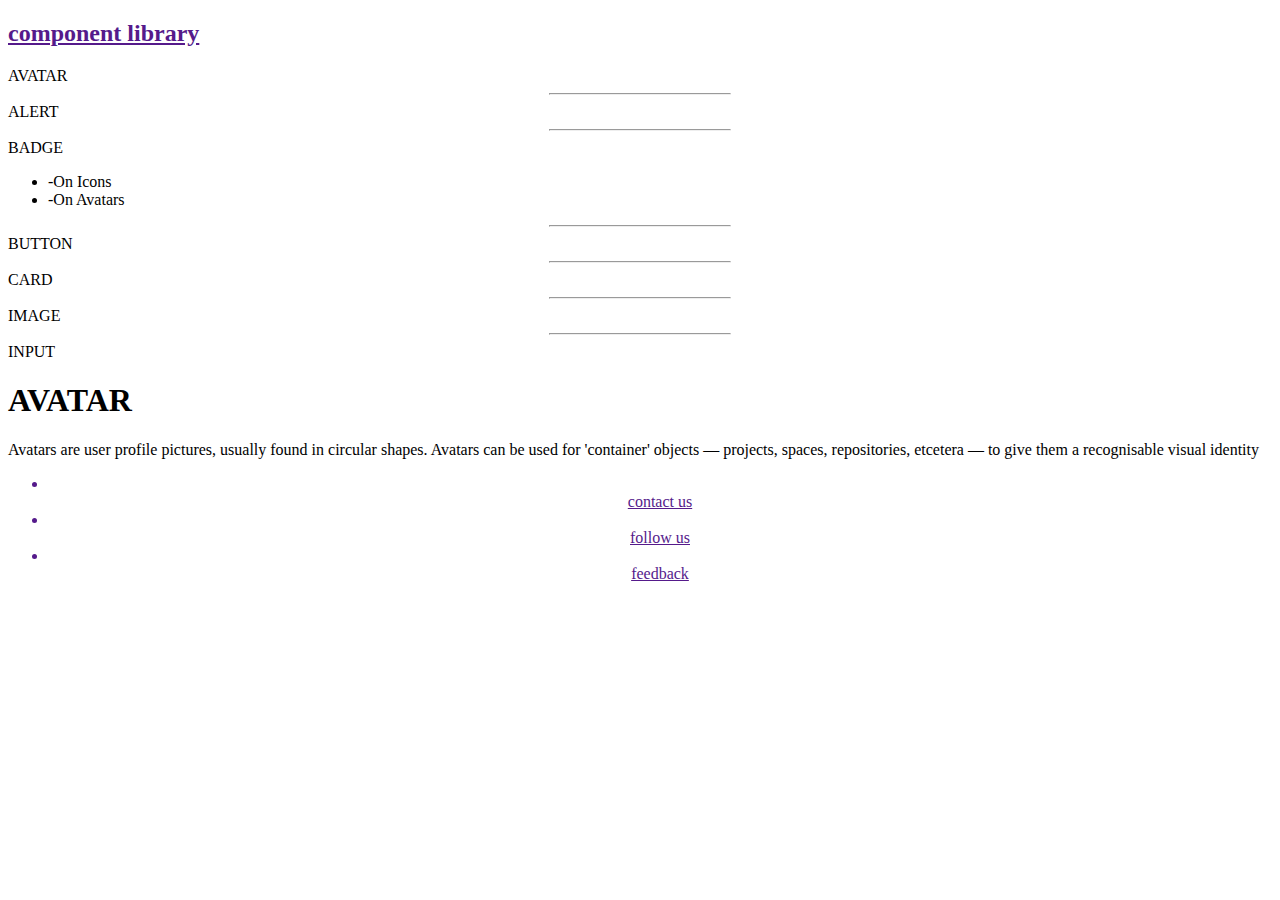
==== avatar.html @ e36ffec4 "avatar created" ====
<!DOCTYPE html>
<html lang="en">
<head>
    <meta charset="UTF-8">
    <meta http-equiv="X-UA-Compatible" content="IE=edge">
    <meta name="viewport" content="width=device-width, initial-scale=1.0">
    <title>Avatar</title>
    <link rel="stylesheet" href="main.css">
</head>
<body>

    <header>
        <div class="head">
            <div><a class="title" href=""> <h2>component library</h2></a>
            </div>
            <nav class="">
              
            </nav>
        </div>
    </header>

    <section class="content">
        <div class="content1">
            <div class="list">
                <div class="item">AVATAR </div>  
                    <hr  width="180px">
                <div class="item">ALERT</div> <hr width="180px" >
                <div class="item">BADGE</div> 
                <ul class="list1"> 
                    <li class="sub">-On Icons</li>
                    <li class="sub" >-On Avatars</li>
                </ul> <hr  width="180px">
                <div class="item">BUTTON</div> <hr  width="180px">
                <div class="item">CARD</div> <hr  width="180px">
                <div class="item">IMAGE</div> <hr  width="180px">
                <div class="item">INPUT</div>
            </div> 
        </div>
        <div class="content2">
            <div class="head1">
                <h1> AVATAR</h1>
              
                    Avatars are user profile pictures, usually found in circular shapes. Avatars can be used for 'container' objects — projects, spaces, repositories, etcetera — to give them a recognisable visual identity
            
               </div>
            <div class="sec">
                <div class="avatar" id="avatar1"></div>
                <div class="avatar" id="avatar2"></div>
                <div class="avatar" id="avatar3"></div>
            </div>
        </div>
    </section>

    <footer class="foo">
        <a href="" class="links">
        <ul class="--list">
            <center>  <li class="items">
                <i class="far fa-edit"></i><br>
                contact us </li></center> 
                <center>  <li  class="items"> 
            
                <i class="fab fa-instagram"></i> 
                <i class="fab fa-twitter"></i>
                <i  class="fab fa-facebook"></i>
                <br>
                follow us</li></center> 
                <center>    <li class="items">
                    <i class="fa-thin fa-paperclip"></i>
                <br>
                feedback</li> </center> 
        </ul></a>
    </footer>

</body>
</html>
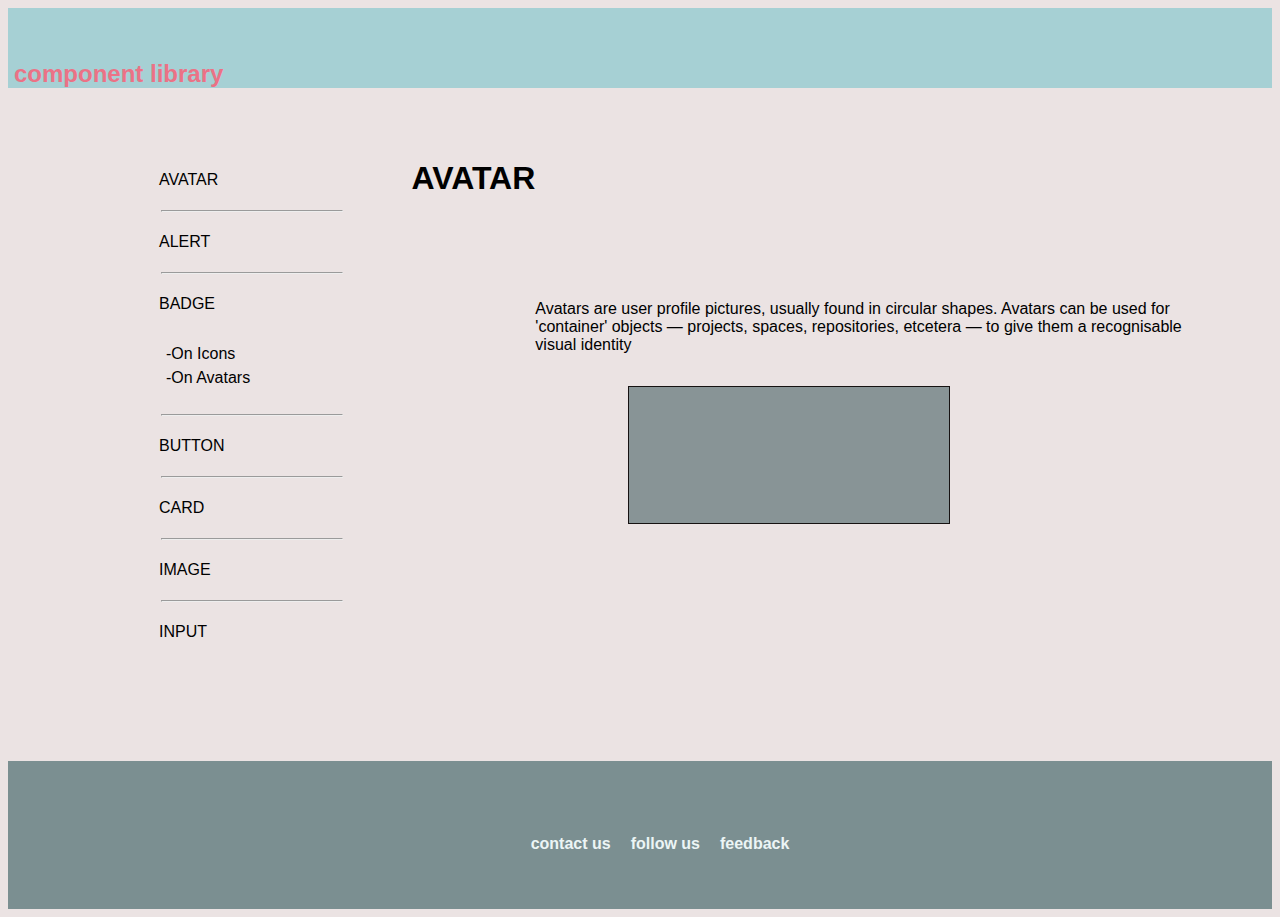
==== commit 72f670cc: "css file added" ====
--- a/avatar.html
+++ b/avatar.html
@@ -5,7 +5,7 @@
     <meta http-equiv="X-UA-Compatible" content="IE=edge">
     <meta name="viewport" content="width=device-width, initial-scale=1.0">
     <title>Avatar</title>
-    <link rel="stylesheet" href="main.css">
+    <link rel="stylesheet" href="avatar.css">
 </head>
 <body>
 
--- a/avatar.css
+++ b/avatar.css
@@ -0,0 +1,147 @@
+body{
+    background-color: rgb(235, 227, 227);
+    font-family: 'Gill Sans', 'Gill Sans MT', Calibri, 'Trebuchet MS', sans-serif;
+}
+
+header{
+    background-color: rgba(114, 195, 202, 0.575);
+    height: 80px;
+}
+
+.head{
+    display: flex;
+  padding: 32px 6px;
+}
+
+.title{
+    color: rgb(235, 114, 134);
+    text-decoration: none;
+}
+
+.title:hover{
+    color: rgb(56, 194, 187);
+}
+
+.content{
+    display: flex;
+    flex-direction: column;
+    flex: 0 0 240px;
+    flex-wrap: wrap;
+    background-color: rgb(235, 227, 227);
+    height: 540px;
+    margin-top: 50px;
+}
+
+.content1{
+    background-color: rgb(235, 227, 227);
+    margin-left: 115px;
+    align-items: center;
+    justify-content: center;
+  
+}
+
+.list{
+    display: flex;
+    flex-direction: column;
+    margin-top: 20px;
+}
+
+.list1{
+    list-style: none;
+}
+
+.sub{
+    padding: 3px;
+}
+
+.item{
+    display: flex;
+    padding: 13px 36px;
+}
+
+.content2{
+    display: flex;
+    padding: 8px;
+    width: 800px;
+    height: 500px;
+    flex-direction: column;
+    justify-content: center;
+    align-items: center;
+    background-color: rgb(235, 227, 227);
+}
+
+
+.head1{
+    display: flex;
+  padding: 32px 6px;
+}
+
+h1{
+margin-top: -140px;
+margin-left: 17px;
+   
+}
+
+
+
+.sec{
+    display: flex;
+    align-items: center;
+    justify-content: space-evenly;
+    padding: 8px;
+   width: 38%;
+    height: 120px;
+    background-color: rgba(63, 91, 94, 0.575);
+    border: 1.5px solid rgb(22, 18, 18);
+}
+
+.avatar{
+    
+    width: 38%;
+    height: 83%;
+    border-radius: 61%;
+    background-size: cover;
+    background-repeat: no-repeat;
+
+}
+
+#avatar1{
+    
+    background-image: url("https://st2.depositphotos.com/1006318/5909/v/950/depositphotos_59095529-stock-illustration-profile-icon-male-avatar.jpg");
+}
+
+#avatar2{
+    background-image: url("https://www.pngall.com/wp-content/uploads/5/Profile-Avatar-PNG.png");
+}
+
+#avatar3{
+    background-image: url("https://p7.hiclipart.com/preview/129/94/328/computer-icons-avatar-icon-design-male-teacher.jpg");
+}
+
+.foo{
+    margin-top: 83px;
+    padding: 30px;
+    background-color: rgba(40, 82, 85, 0.575);
+}
+
+.foo-links{
+    text-decoration: none;
+}
+
+
+.--list{
+    display: flex;
+    justify-content: center;
+    list-style: none;
+}
+
+.items{
+    padding: 10px;
+    font-weight: bold;
+    font-family: 'Gill Sans', 'Gill Sans MT', Calibri, 'Trebuchet MS', sans-serif;
+    color: rgb(236, 245, 245);
+}
+
+.links{
+    text-decoration: none;
+}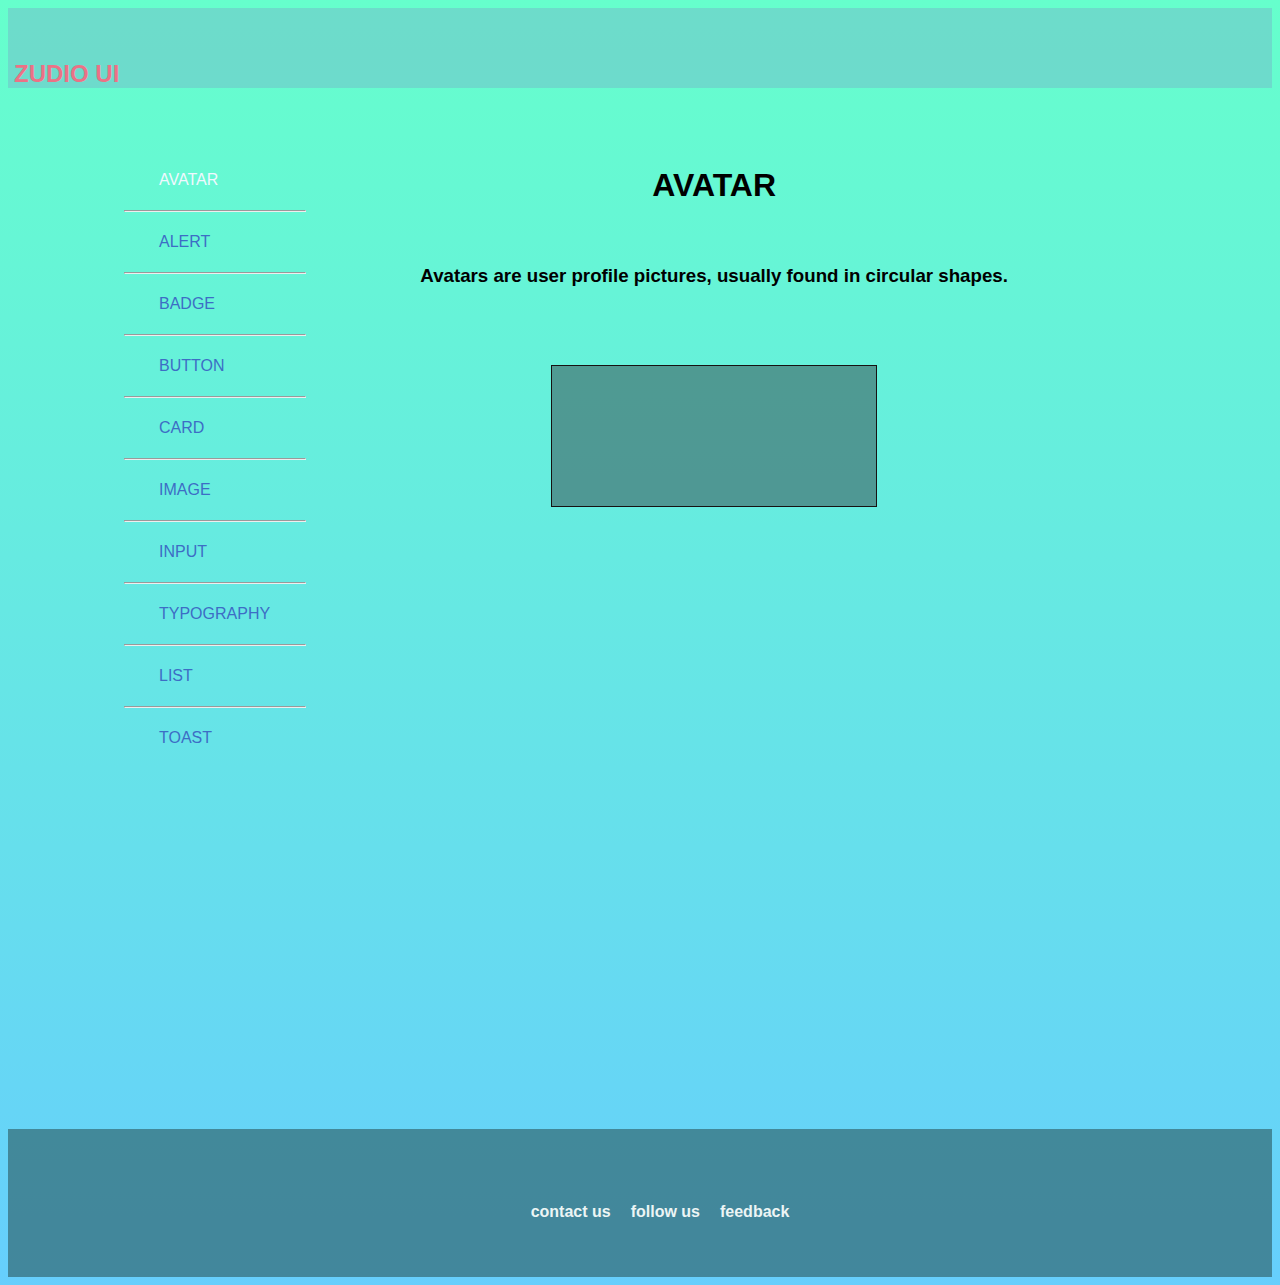
==== commit e188d1dd: "iframe added" ====
--- a/avatar.html
+++ b/avatar.html
@@ -1,75 +1,106 @@
 <!DOCTYPE html>
 <html lang="en">
-<head>
-    <meta charset="UTF-8">
-    <meta http-equiv="X-UA-Compatible" content="IE=edge">
-    <meta name="viewport" content="width=device-width, initial-scale=1.0">
+  <head>
+    <meta charset="UTF-8" />
+    <meta http-equiv="X-UA-Compatible" content="IE=edge" />
+    <meta name="viewport" content="width=device-width, initial-scale=1.0" />
     <title>Avatar</title>
-    <link rel="stylesheet" href="avatar.css">
-</head>
-<body>
-
+    <link rel="stylesheet" href="avatar.css" />
+  </head>
+  <body>
     <header>
-        <div class="head">
-            <div><a class="title" href=""> <h2>component library</h2></a>
-            </div>
-            <nav class="">
-              
-            </nav>
+      <div class="head">
+        <div>
+          <a class="title" href="">
+            <h2><b>ZUDIO UI</b></h2></a
+          >
         </div>
+      </div>
     </header>
 
     <section class="content">
-        <div class="content1">
-            <div class="list">
-                <div class="item">AVATAR </div>  
-                    <hr  width="180px">
-                <div class="item">ALERT</div> <hr width="180px" >
-                <div class="item">BADGE</div> 
-                <ul class="list1"> 
-                    <li class="sub">-On Icons</li>
-                    <li class="sub" >-On Avatars</li>
-                </ul> <hr  width="180px">
-                <div class="item">BUTTON</div> <hr  width="180px">
-                <div class="item">CARD</div> <hr  width="180px">
-                <div class="item">IMAGE</div> <hr  width="180px">
-                <div class="item">INPUT</div>
-            </div> 
+      <div class="content1">
+        <div class="list">
+          <a href="avatar.html"> <div class="item" id="item">AVATAR</div></a>
+          <hr width="180px" />
+          <a href="alert.html"> <div class="item">ALERT</div></a>
+          <hr width="180px" />
+          <a href="badge.html"> <div class="item">BADGE</div></a>
+          <hr width="180px" />
+          <a href="button.html"> <div class="item">BUTTON</div></a>
+          <hr width="180px" />
+          <a href="card.html"> <div class="item">CARD</div></a>
+          <hr width="180px" />
+          <a href="image.html"> <div class="item">IMAGE</div></a>
+          <hr width="180px" />
+          <a href="input.html"><div class="item">INPUT</div></a>
+          <hr width="180px" />
+          <a href="typography.html"> <div class="item">TYPOGRAPHY</div></a>
+          <hr width="180px" />
+          <a href="list.html"> <div class="item">LIST</div></a>
+          <hr width="180px" />
+          <a href="toast.html"> <div class="item">TOAST</div></a>
         </div>
-        <div class="content2">
-            <div class="head1">
-                <h1> AVATAR</h1>
-              
-                    Avatars are user profile pictures, usually found in circular shapes. Avatars can be used for 'container' objects — projects, spaces, repositories, etcetera — to give them a recognisable visual identity
-            
-               </div>
-            <div class="sec">
-                <div class="avatar" id="avatar1"></div>
-                <div class="avatar" id="avatar2"></div>
-                <div class="avatar" id="avatar3"></div>
-            </div>
+      </div>
+      <div class="content2">
+        <h1>AVATAR</h1>
+
+        <h3>
+          Avatars are user profile pictures, usually found in circular shapes.
+        </h3>
+        <div class="desc"></div>
+        <div class="sec">
+          <div class="avatar" id="avatar1"></div>
+          <div class="avatar" id="avatar2"></div>
+          <div class="avatar" id="avatar3"></div>
         </div>
+        <iframe
+          src="https://carbon.now.sh/embed?bg=rgba%287%2C22%2C36%2C1%29&t=cobalt&wt=none&l=auto&width=480&ds=true&dsyoff=20px&dsblur=9px&wc=true&wa=false&pv=0px&ph=0px&ln=false&fl=1&fm=Fira+Code&fs=14px&lh=152%25&si=false&es=1x&wm=false&code=%2520%253Cdiv%2520class%253D%2522sec%2522%253E%250A%2520%2520%2520%2520%2520%2520%2520%2520%2520%2520%253Cdiv%2520class%253D%2522avatar%2522%2520id%253D%2522avatar1%2522%253E%253C%252Fdiv%253E%250A%2520%2520%2520%2520%2520%2520%2520%2520%2520%2520%253Cdiv%2520class%253D%2522avatar%2522%2520id%253D%2522avatar2%2522%253E%253C%252Fdiv%253E%250A%2520%2520%2520%2520%2520%2520%2520%2520%2520%2520%253Cdiv%2520class%253D%2522avatar%2522%2520id%253D%2522avatar3%2522%253E%253C%252Fdiv%253E%250A%2520%2520%2520%2520%2520%2520%2520%2520%253C%252Fdiv%253E"
+          style="
+            width: 480px;
+            height: 181px;
+            border: 0;
+            transform: scale(1);
+            overflow: hidden;
+          "
+          sandbox="allow-scripts allow-same-origin"
+        >
+        </iframe>
+
+        <div class="tab">
+          <a href="avatar.html"> <button>PREVIOUS</button></a>
+          <a href="badge.html"> <button>NEXT</button></a>
+        </div>
+      </div>
     </section>
 
     <footer class="foo">
-        <a href="" class="links">
+      <a href="" class="links">
         <ul class="--list">
-            <center>  <li class="items">
-                <i class="far fa-edit"></i><br>
-                contact us </li></center> 
-                <center>  <li  class="items"> 
-            
-                <i class="fab fa-instagram"></i> 
-                <i class="fab fa-twitter"></i>
-                <i  class="fab fa-facebook"></i>
-                <br>
-                follow us</li></center> 
-                <center>    <li class="items">
-                    <i class="fa-thin fa-paperclip"></i>
-                <br>
-                feedback</li> </center> 
-        </ul></a>
+          <center>
+            <li class="items">
+              <i class="far fa-edit"></i><br />
+              contact us
+            </li>
+          </center>
+          <center>
+            <li class="items">
+              <i class="fab fa-instagram"></i>
+              <i class="fab fa-twitter"></i>
+              <i class="fab fa-facebook"></i>
+              <br />
+              follow us
+            </li>
+          </center>
+          <center>
+            <li class="items">
+              <i class="fa-thin fa-paperclip"></i>
+              <br />
+              feedback
+            </li>
+          </center>
+        </ul></a
+      >
     </footer>
-
-</body>
-</html>+  </body>
+</html>
--- a/avatar.css
+++ b/avatar.css
@@ -1,147 +1,188 @@
-body{
-    background-color: rgb(235, 227, 227);
-    font-family: 'Gill Sans', 'Gill Sans MT', Calibri, 'Trebuchet MS', sans-serif;
+body {
+  background: linear-gradient(to bottom, #66ffcc 0%, #66ccff 105%);
+  font-family: "Gill Sans", "Gill Sans MT", Calibri, "Trebuchet MS", sans-serif;
 }
 
-header{
-    background-color: rgba(114, 195, 202, 0.575);
-    height: 80px;
+header {
+  background-color: rgba(114, 195, 202, 0.575);
+  height: 80px;
 }
 
-.head{
+.item:hover {
+  background-color: #a5ddca;
+}
+
+@media screen and (max-width: 1129px) {
+  .content1 {
+    display: none;
+  }
+
+  h3 {
+    font-size: 12px;
     display: flex;
+    flex-wrap: wrap;
+  }
+}
+
+a {
+  text-decoration: none;
+  color: #3d6dc5;
+}
+
+#item {
+  color: aliceblue;
+}
+
+.head {
+  display: flex;
   padding: 32px 6px;
 }
 
-.title{
-    color: rgb(235, 114, 134);
-    text-decoration: none;
+.title {
+  color: rgb(235, 114, 134);
+  text-decoration: none;
 }
 
-.title:hover{
-    color: rgb(56, 194, 187);
+.title:hover {
+  color: rgb(56, 194, 187);
 }
 
-.content{
-    display: flex;
-    flex-direction: column;
-    flex: 0 0 240px;
-    flex-wrap: wrap;
-    background-color: rgb(235, 227, 227);
-    height: 540px;
-    margin-top: 50px;
+.content {
+  display: flex;
+  flex: 0 0 240px;
+  flex-wrap: wrap;
+  height: max-content;
+  margin-top: 50px;
 }
 
-.content1{
-    background-color: rgb(235, 227, 227);
-    margin-left: 115px;
-    align-items: center;
-    justify-content: center;
-  
+.content1 {
+  margin-left: 115px;
+  align-items: center;
+  justify-content: center;
 }
 
-.list{
-    display: flex;
-    flex-direction: column;
-    margin-top: 20px;
+.list {
+  display: flex;
+  flex-direction: column;
+  margin-top: 20px;
 }
 
-.list1{
-    list-style: none;
+.list1 {
+  list-style: none;
 }
 
-.sub{
-    padding: 3px;
+.sub {
+  padding: 3px;
 }
 
-.item{
-    display: flex;
-    padding: 13px 36px;
+.item {
+  display: flex;
+  padding: 13px 36px;
 }
 
-.content2{
-    display: flex;
-    padding: 8px;
-    width: 800px;
-    height: 500px;
-    flex-direction: column;
-    justify-content: center;
-    align-items: center;
-    background-color: rgb(235, 227, 227);
+.content2 {
+  display: flex;
+  padding: 8px;
+  gap: 20px;
+  width: 800px;
+  margin-bottom: 330px;
+  flex-direction: column;
+  justify-content: center;
+  align-items: center;
 }
 
-
-.head1{
-    display: flex;
-  padding: 32px 6px;
+.sec {
+  display: flex;
+  align-items: center;
+  justify-content: space-evenly;
+  padding: 10px;
+  position: relative;
+  width: 38%;
+  height: 120px;
+  background-color: rgba(63, 91, 94, 0.575);
+  border: 1.5px solid rgb(22, 18, 18);
 }
 
-h1{
-margin-top: -140px;
-margin-left: 17px;
-   
+.desc {
+  display: flex;
+  flex-direction: column;
+  align-items: center;
+  padding: 10px;
+  position: relative;
+  top: 20px;
 }
 
-
-
-.sec{
-    display: flex;
-    align-items: center;
-    justify-content: space-evenly;
-    padding: 8px;
-   width: 38%;
-    height: 120px;
-    background-color: rgba(63, 91, 94, 0.575);
-    border: 1.5px solid rgb(22, 18, 18);
+.avatar {
+  width: 38%;
+  height: 83%;
+  border-radius: 61%;
+  background-size: cover;
+  background-repeat: no-repeat;
 }
 
-.avatar{
-    
-    width: 38%;
-    height: 83%;
-    border-radius: 61%;
-    background-size: cover;
-    background-repeat: no-repeat;
-
+#avatar1 {
+  background-image: url("https://st2.depositphotos.com/1006318/5909/v/950/depositphotos_59095529-stock-illustration-profile-icon-male-avatar.jpg");
 }
 
-#avatar1{
-    
-    background-image: url("https://st2.depositphotos.com/1006318/5909/v/950/depositphotos_59095529-stock-illustration-profile-icon-male-avatar.jpg");
+#avatar2 {
+  background-image: url("https://www.pngall.com/wp-content/uploads/5/Profile-Avatar-PNG.png");
 }
 
-#avatar2{
-    background-image: url("https://www.pngall.com/wp-content/uploads/5/Profile-Avatar-PNG.png");
+#avatar3 {
+  background-image: url("https://p7.hiclipart.com/preview/129/94/328/computer-icons-avatar-icon-design-male-teacher.jpg");
 }
 
-#avatar3{
-    background-image: url("https://p7.hiclipart.com/preview/129/94/328/computer-icons-avatar-icon-design-male-teacher.jpg");
+.tab {
+  position: relative;
+  top: -14px;
+  gap: 13px;
+  display: flex;
+  justify-content: center;
 }
 
-.foo{
-    margin-top: 83px;
-    padding: 30px;
-    background-color: rgba(40, 82, 85, 0.575);
+.tab button {
+  font-weight: bold;
+  background-color: rgb(156, 146, 146);
+  color: #3d6dc5;
+  height: 2.5rem;
+  width: 8rem;
+  border-radius: 1rem;
+  cursor: pointer;
 }
 
-.foo-links{
-    text-decoration: none;
+.tab button:hover {
+  background-color: rgb(135, 164, 189);
 }
 
-
-.--list{
-    display: flex;
-    justify-content: center;
-    list-style: none;
+@media screen and (min-width: 1129px) {
+  .tab {
+    display: none;
+  }
 }
 
-.items{
-    padding: 10px;
-    font-weight: bold;
-    font-family: 'Gill Sans', 'Gill Sans MT', Calibri, 'Trebuchet MS', sans-serif;
-    color: rgb(236, 245, 245);
+.foo {
+  margin-top: 83px;
+  padding: 30px;
+  background-color: rgba(40, 82, 85, 0.575);
 }
 
-.links{
-    text-decoration: none;
-}+.foo-links {
+  text-decoration: none;
+}
+
+.--list {
+  display: flex;
+  justify-content: center;
+  list-style: none;
+}
+
+.items {
+  padding: 10px;
+  font-weight: bold;
+  font-family: "Gill Sans", "Gill Sans MT", Calibri, "Trebuchet MS", sans-serif;
+  color: rgb(236, 245, 245);
+}
+
+.links {
+  text-decoration: none;
+}
